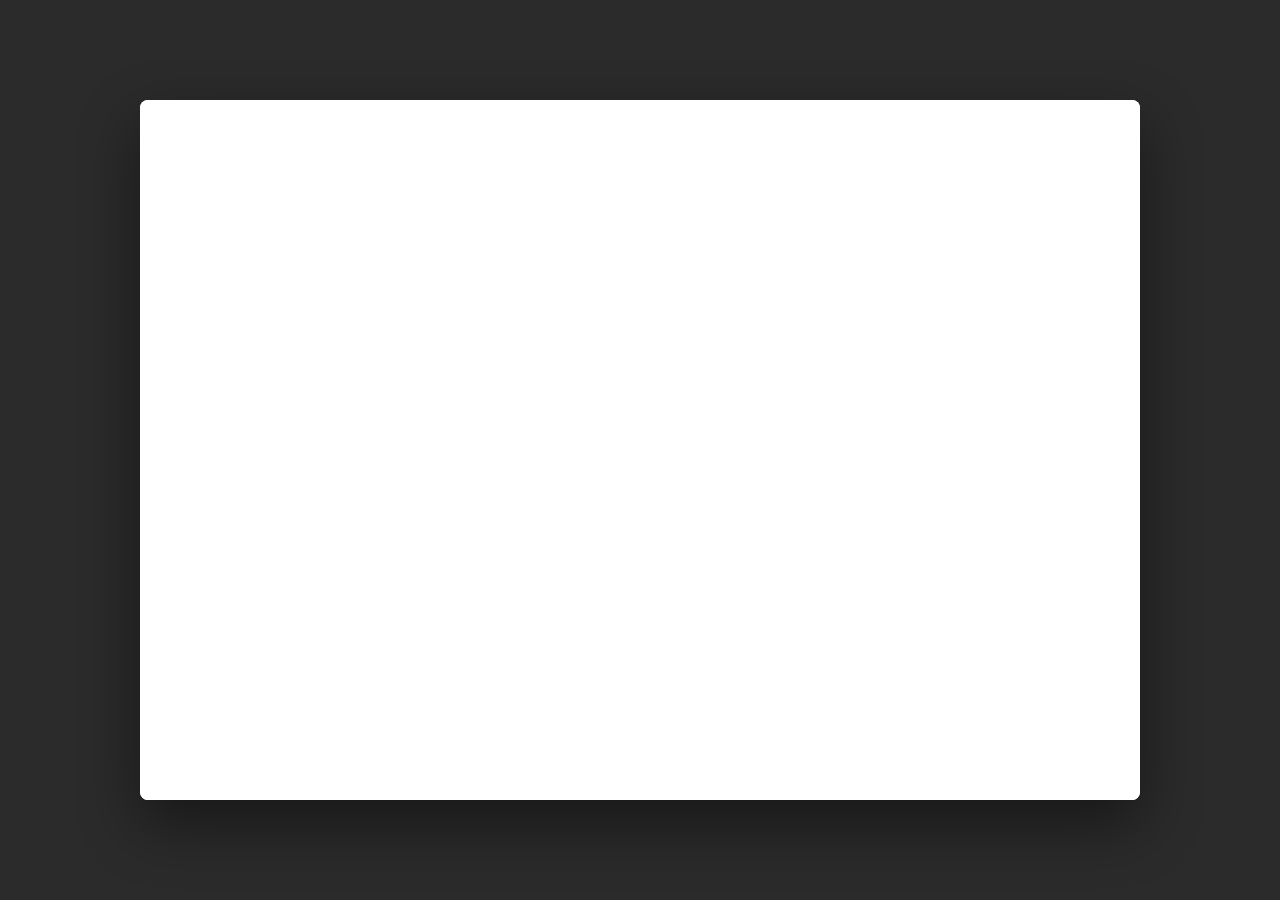
==== Session5 paint/index.html @ 80b4137a "setup paint project" ====
<!DOCTYPE html>
<html lang="en">
<head>
    <meta charset="UTF-8">
    <meta name="viewport" content="width=device-width, initial-scale=1.0">
    <title>Session5 paint</title>
    <link rel="stylesheet" href="app.css">
</head>
<body>
    <canvas id="canvas" width="1000" height="700"></canvas>
    <script src="paint.js"></script>
</body>
</html>
---- Session5 paint/app.css ----
* {
    box-sizing: border-box;
}

body {
    margin: 0;
    min-height: 100vh;
    display: flex;
    align-items: center;
    justify-content: center;
    background: #2b2b2b;
}

canvas {
    display: block;
    background: #ffffff;
    cursor: crosshair;
    border-radius: 8px;
    box-shadow: 0 24px 60px rgba(0, 0, 0, 0.45);
}
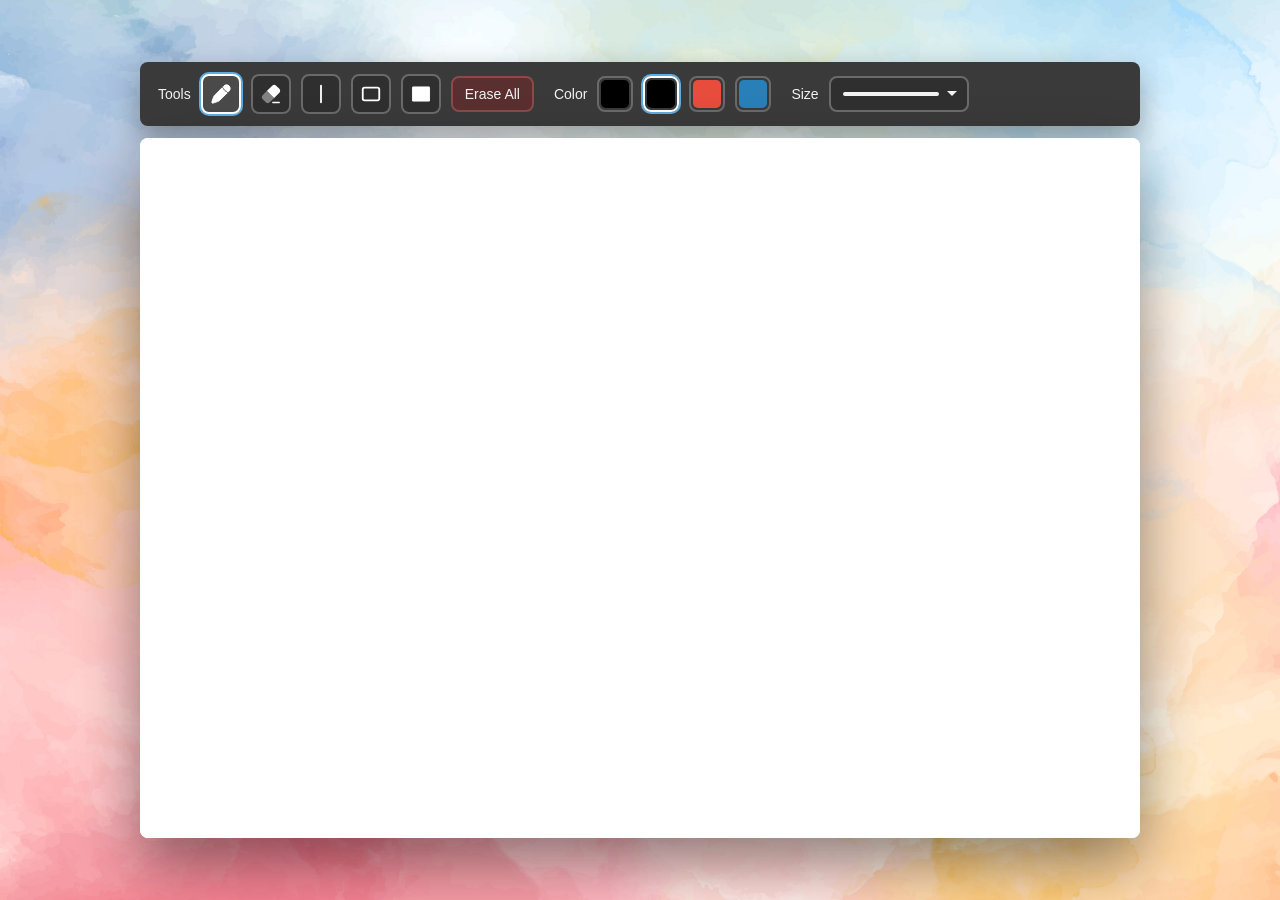
==== commit 5f4f8652: "Enhance paint application UI and functionality: add toolbar with tools, color picker, and size optio" ====
--- a/Session5 paint/index.html
+++ b/Session5 paint/index.html
@@ -7,7 +7,65 @@
     <link rel="stylesheet" href="app.css">
 </head>
 <body>
-    <canvas id="canvas" width="1000" height="700"></canvas>
+    <div class="paint-app">
+        <div class="toolbar">
+            <div class="toolbar-group">
+                <span>Tools</span>
+                <button type="button" class="tool-btn active" data-tool="pen" title="Pen" aria-label="Pen">
+                    <img src="icons/pen.svg" alt="">
+                </button>
+                <button type="button" class="tool-btn" data-tool="eraser" title="Eraser" aria-label="Eraser">
+                    <img src="icons/eraser.svg" alt="">
+                </button>
+                <button type="button" class="tool-btn" data-tool="line" title="Line" aria-label="Line">
+                    <img src="icons/line.svg" alt="">
+                </button>
+                <button type="button" class="tool-btn" data-tool="rect" title="Rect" aria-label="Rect">
+                    <img src="icons/rectangle.svg" alt="">
+                </button>
+                <button type="button" class="tool-btn" data-tool="fillRect" title="Fill Rect" aria-label="Fill Rect">
+                    <img src="icons/fill-rectangle.svg" alt="">
+                </button>
+                <button type="button" class="action-btn" id="eraseAllBtn">Erase All</button>
+            </div>
+
+            <div class="toolbar-group">
+                <span>Color</span>
+                <input type="color" id="colorPicker" value="#000000">
+                <input type="color" class="preset active" value="#000000">
+                <input type="color" class="preset" value="#e74c3c">
+                <input type="color" class="preset" value="#2980b9">
+            </div>
+
+            <div class="toolbar-group">
+                <span>Size</span>
+                <div class="size-select" id="sizeSelect">
+                    <button type="button" class="size-select-toggle" id="sizeToggle" aria-expanded="false">
+                        <span class="size-line" id="sizePreview"></span>
+                    </button>
+                    <div class="size-options" id="sizeOptions" hidden>
+                        <button type="button" class="size-option" data-size="2">
+                            <span class="size-line" style="height: 2px;"></span>
+                        </button>
+                        <button type="button" class="size-option active" data-size="4">
+                            <span class="size-line" style="height: 4px;"></span>
+                        </button>
+                        <button type="button" class="size-option" data-size="8">
+                            <span class="size-line" style="height: 8px;"></span>
+                        </button>
+                        <button type="button" class="size-option" data-size="12">
+                            <span class="size-line" style="height: 12px;"></span>
+                        </button>
+                        <button type="button" class="size-option" data-size="20">
+                            <span class="size-line" style="height: 20px;"></span>
+                        </button>
+                    </div>
+                </div>
+            </div>
+        </div>
+
+        <canvas id="canvas" width="1000" height="700"></canvas>
+    </div>
     <script src="paint.js"></script>
 </body>
 </html>
--- a/Session5 paint/app.css
+++ b/Session5 paint/app.css
@@ -8,7 +8,172 @@
     display: flex;
     align-items: center;
     justify-content: center;
-    background: #2b2b2b;
+    background: #2b2b2b url("icons/background.jpg") center / cover no-repeat;
+    font-family: Arial, Helvetica, sans-serif;
+}
+
+.paint-app {
+    display: flex;
+    flex-direction: column;
+    gap: 12px;
+    width: 1000px;
+}
+
+.toolbar {
+    display: flex;
+    align-items: center;
+    flex-wrap: wrap;
+    gap: 20px;
+    padding: 12px 18px;
+    background: #3a3a3a;
+    border-radius: 8px;
+    box-shadow: 0 12px 30px rgba(0, 0, 0, 0.35);
+}
+
+.toolbar-group {
+    display: flex;
+    align-items: center;
+    gap: 10px;
+    color: #f2f2f2;
+    font-size: 14px;
+}
+
+.tool-btn {
+    display: flex;
+    align-items: center;
+    justify-content: center;
+    width: 40px;
+    height: 40px;
+    padding: 6px;
+    border: 2px solid #6a6a6a;
+    border-radius: 8px;
+    background: #2f2f2f;
+    cursor: pointer;
+}
+
+.tool-btn img {
+    display: block;
+    width: 22px;
+    height: 22px;
+}
+
+.tool-btn:hover {
+    border-color: #9a9a9a;
+}
+
+.tool-btn.active {
+    border-color: #ffffff;
+    background: #4a4a4a;
+    box-shadow: 0 0 0 2px #5dade2;
+}
+
+.action-btn {
+    padding: 8px 12px;
+    border: 2px solid #8a4a4a;
+    border-radius: 8px;
+    background: #5a2f2f;
+    color: #f2f2f2;
+    font-size: 14px;
+    cursor: pointer;
+}
+
+.action-btn:hover {
+    border-color: #e74c3c;
+    background: #6e3838;
+}
+
+.size-select {
+    position: relative;
+}
+
+.size-select-toggle,
+.size-option {
+    display: flex;
+    align-items: center;
+    width: 140px;
+    min-height: 36px;
+    padding: 6px 12px;
+    border: 2px solid #6a6a6a;
+    border-radius: 8px;
+    background: #2f2f2f;
+    cursor: pointer;
+}
+
+.size-select-toggle {
+    position: relative;
+    padding-right: 28px;
+}
+
+.size-select-toggle::after {
+    content: "";
+    position: absolute;
+    right: 10px;
+    border: 5px solid transparent;
+    border-top-color: #f2f2f2;
+    transform: translateY(2px);
+}
+
+.size-options {
+    position: absolute;
+    top: calc(100% + 6px);
+    left: 0;
+    z-index: 10;
+    display: flex;
+    flex-direction: column;
+    gap: 4px;
+    padding: 6px;
+    background: #3a3a3a;
+    border: 2px solid #6a6a6a;
+    border-radius: 8px;
+    box-shadow: 0 12px 30px rgba(0, 0, 0, 0.4);
+}
+
+.size-options[hidden] {
+    display: none;
+}
+
+.size-option:hover,
+.size-option.active {
+    border-color: #ffffff;
+    background: #4a4a4a;
+}
+
+.size-line {
+    display: block;
+    width: 100%;
+    height: 4px;
+    background: #f2f2f2;
+    border-radius: 999px;
+}
+
+input[type="color"] {
+    width: 36px;
+    height: 36px;
+    padding: 0;
+    border: 2px solid #6a6a6a;
+    border-radius: 8px;
+    background: none;
+    cursor: pointer;
+}
+
+input[type="color"]::-webkit-color-swatch-wrapper {
+    padding: 2px;
+}
+
+input[type="color"]::-webkit-color-swatch {
+    border: none;
+    border-radius: 5px;
+}
+
+input[type="color"]::-moz-color-swatch {
+    border: none;
+    border-radius: 5px;
+}
+
+input[type="color"].active,
+#colorPicker:focus {
+    border-color: #ffffff;
+    box-shadow: 0 0 0 2px #5dade2;
 }
 
 canvas {
